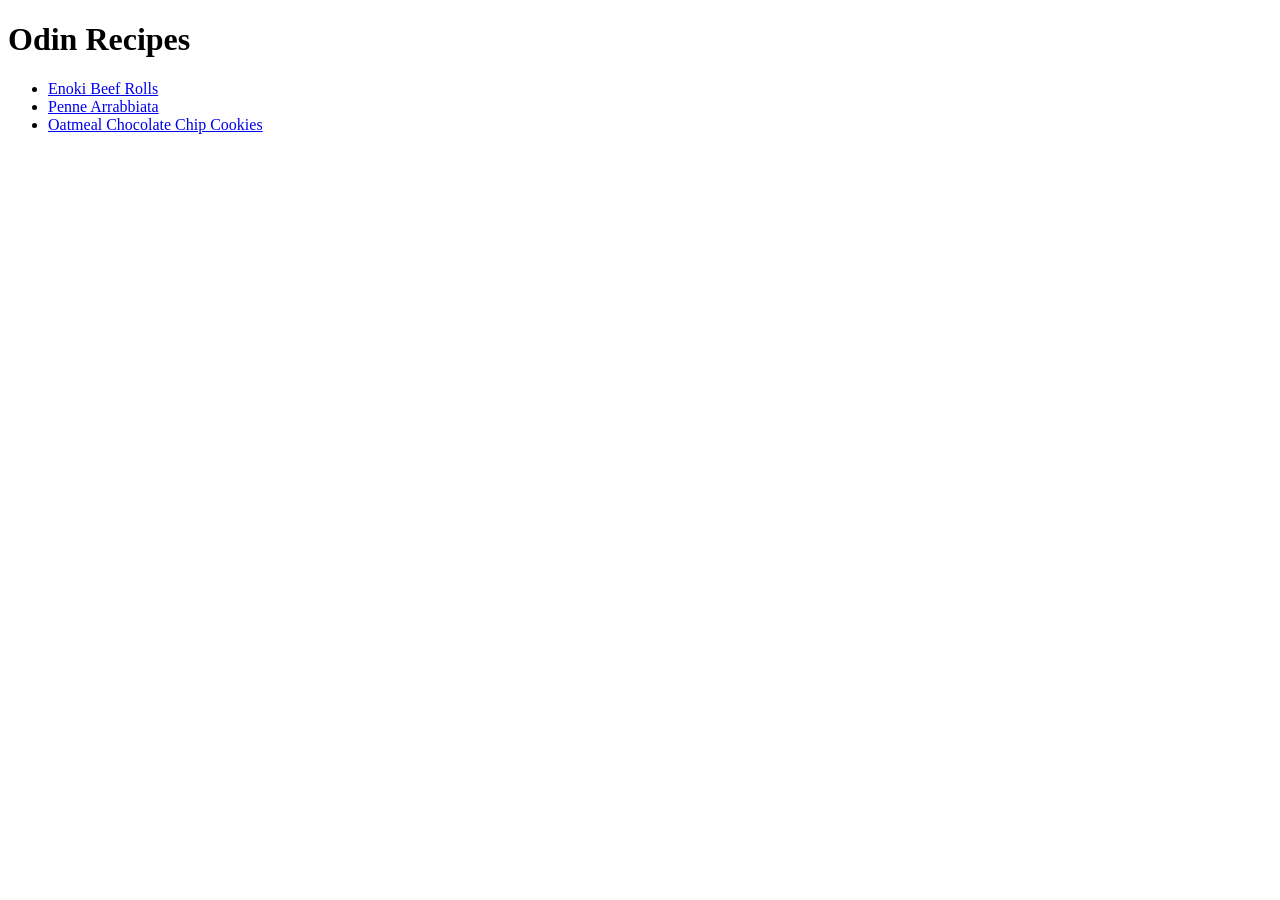
==== index.html @ 621db851 "Create home and recipe pages Create the separate pages for the simple recipe website. Each recipe pa" ====
<!DOCTYPE html>
<html lang="en">
    <head>
        <meta charset="UTF-8">
        <title>Recipes</title>
    </head>
    <body>
        <h1>Odin Recipes</h1>
        <ul>
            <li><a href="./recipes/enoki-beef-rolls.html">Enoki Beef Rolls</a></li>
            <li><a href="./recipes/penne-arrabbiata.html">Penne Arrabbiata</a></li>
            <li><a href="./recipes/oatmeal-choco-cookies.html">Oatmeal Chocolate Chip Cookies</a></li>
        </ul>
    </body>
</html>
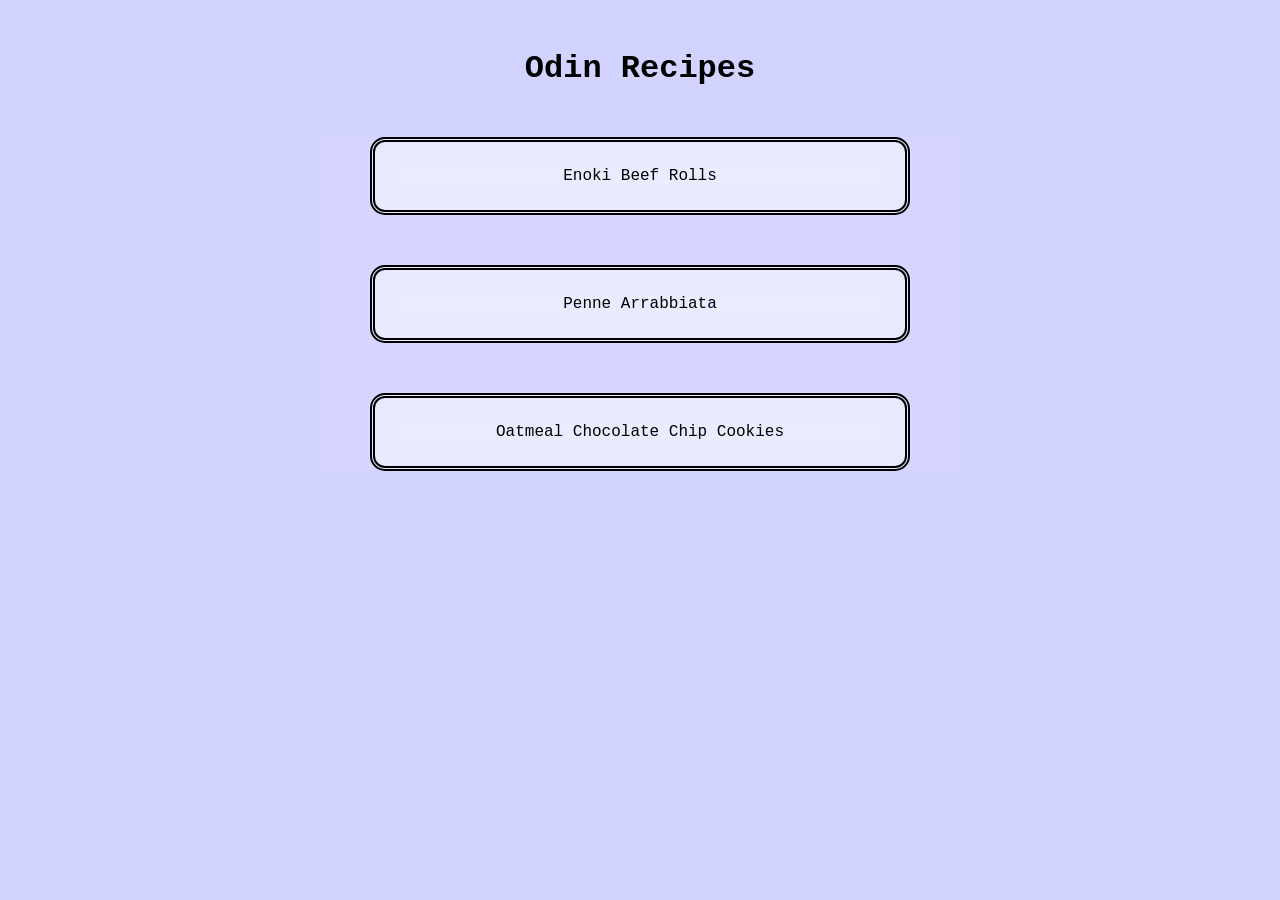
==== commit 72acc694: "Add style to the main page" ====
--- a/index.html
+++ b/index.html
@@ -3,13 +3,20 @@
     <head>
         <meta charset="UTF-8">
         <title>Recipes</title>
+        <link rel="stylesheet" href="styles.css">
     </head>
     <body>
         <h1>Odin Recipes</h1>
-        <ul>
-            <li><a href="./recipes/enoki-beef-rolls.html">Enoki Beef Rolls</a></li>
-            <li><a href="./recipes/penne-arrabbiata.html">Penne Arrabbiata</a></li>
-            <li><a href="./recipes/oatmeal-choco-cookies.html">Oatmeal Chocolate Chip Cookies</a></li>
-        </ul>
+        <div class="container">
+            <a href="./recipes/enoki-beef-rolls.html">
+                <div>Enoki Beef Rolls</div>
+            </a>
+            <a href="./recipes/penne-arrabbiata.html">
+                <div>Penne Arrabbiata</div>
+            </a>
+            <a href="./recipes/oatmeal-choco-cookies.html">
+                <div>Oatmeal Chocolate Chip Cookies</div>
+            </a>
+        </div>
     </body>
 </html>
--- a/styles.css
+++ b/styles.css
@@ -0,0 +1,33 @@
+* {
+    font-family: 'Courier New', Courier, monospace;
+    background-color: rgb(211, 211, 255);
+    padding: 0;
+    margin: 0;
+    
+}
+h1 {
+    text-align: center;
+    margin: 50px;
+}
+
+.container {
+    align-items: center;
+    width: 50vw;
+    margin: auto;
+}
+
+a {
+    display: block;
+    text-align: center;
+    text-decoration: none;
+    color: rgb(0, 0, 0);
+    border: 5px double black;
+    border-radius: 15px;
+    margin: 50px;
+    padding: 25px;
+    background-color: rgba(255, 255, 255, .5);
+}
+
+div {
+    background-color: rgba(255, 255, 255, .05);
+}
